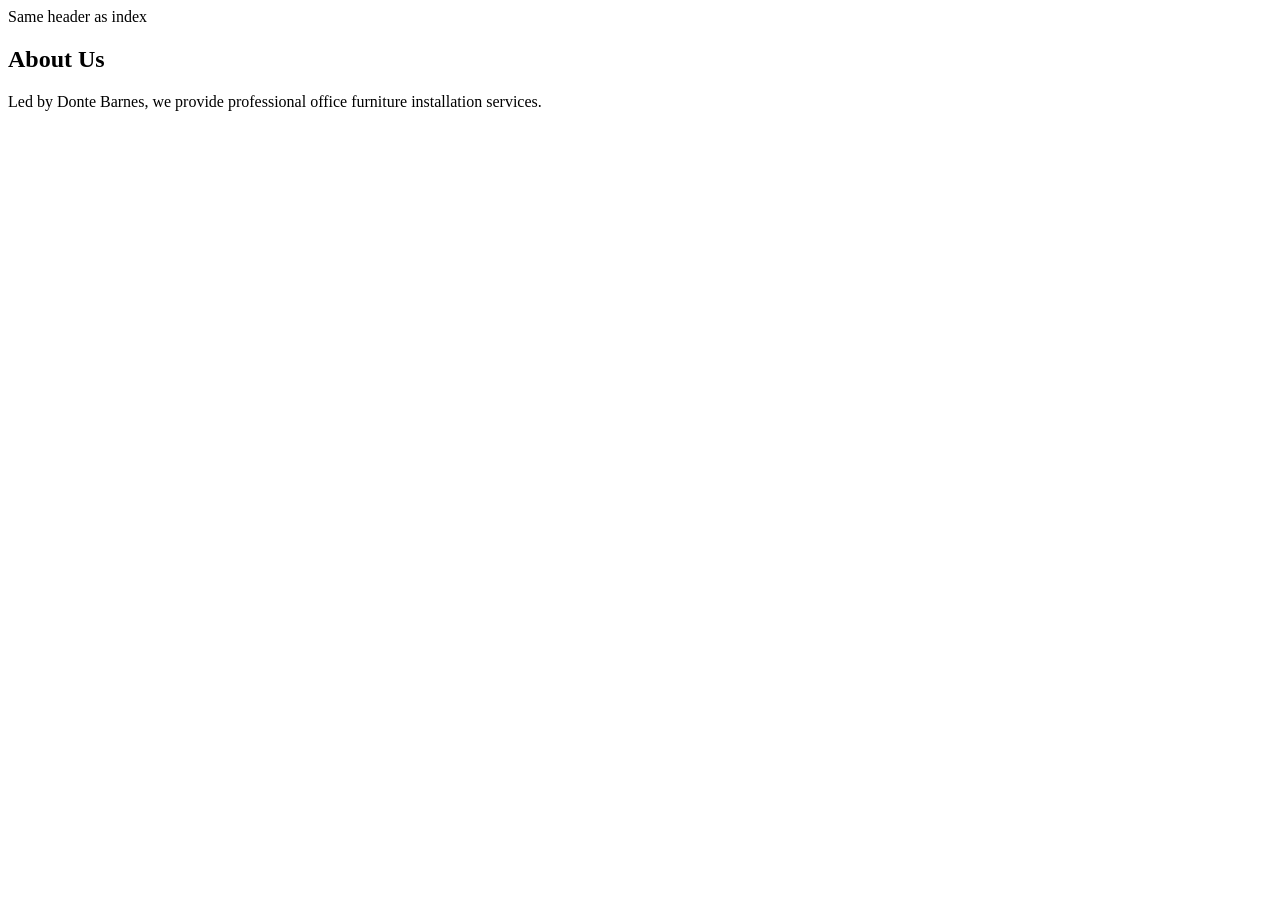
==== about.html @ ec42db57 "Add files via upload" ====
<!DOCTYPE html>
<html>
<head>
<title>About | Mastermind Installation</title>
<link rel="stylesheet" href="css/style.css">
</head>

<body>

<header>Same header as index</header>

<section class="container section">
<h1>About Us</h1>
<p>Led by Donte Barnes, we provide professional office furniture installation services.</p>
</section>

</body>
</html>
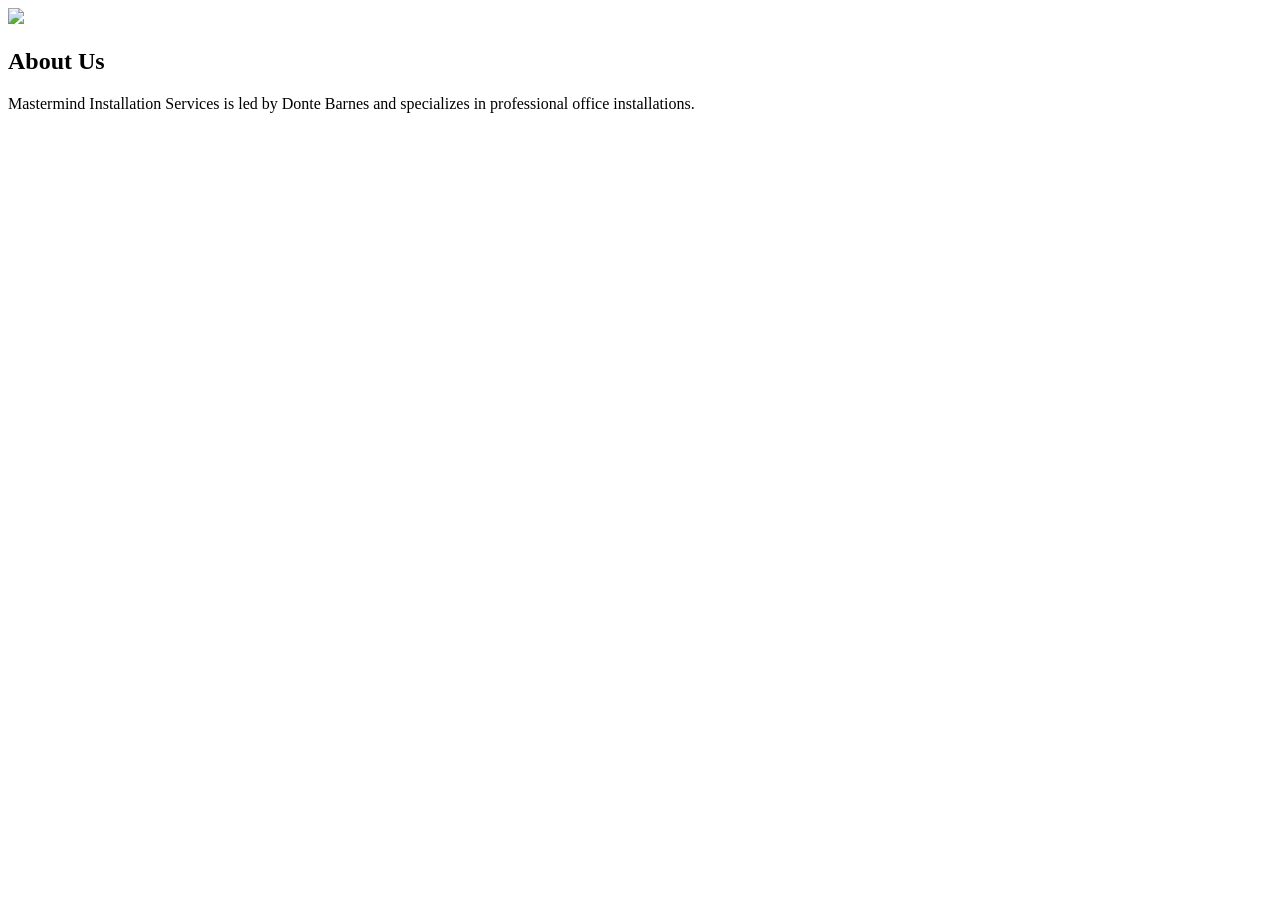
==== commit c3c99fc8: "Revise about.html with new layout and information Updated the about page with a new structure and co" ====
--- a/about.html
+++ b/about.html
@@ -1,18 +1,22 @@
 
 <!DOCTYPE html>
-<html>
+<html lang="en">
 <head>
-<title>About | Mastermind Installation</title>
-<link rel="stylesheet" href="css/style.css">
+  <title>About</title>
+  <link rel="stylesheet" href="css/style.css">
 </head>
 
 <body>
 
-<header>Same header as index</header>
+<header>
+  <div class="container nav">
+    <img src="images/logo.png">
+  </div>
+</header>
 
 <section class="container section">
-<h1>About Us</h1>
-<p>Led by Donte Barnes, we provide professional office furniture installation services.</p>
+  <h1>About Us</h1>
+  <p>Mastermind Installation Services is led by Donte Barnes and specializes in professional office installations.</p>
 </section>
 
 </body>
